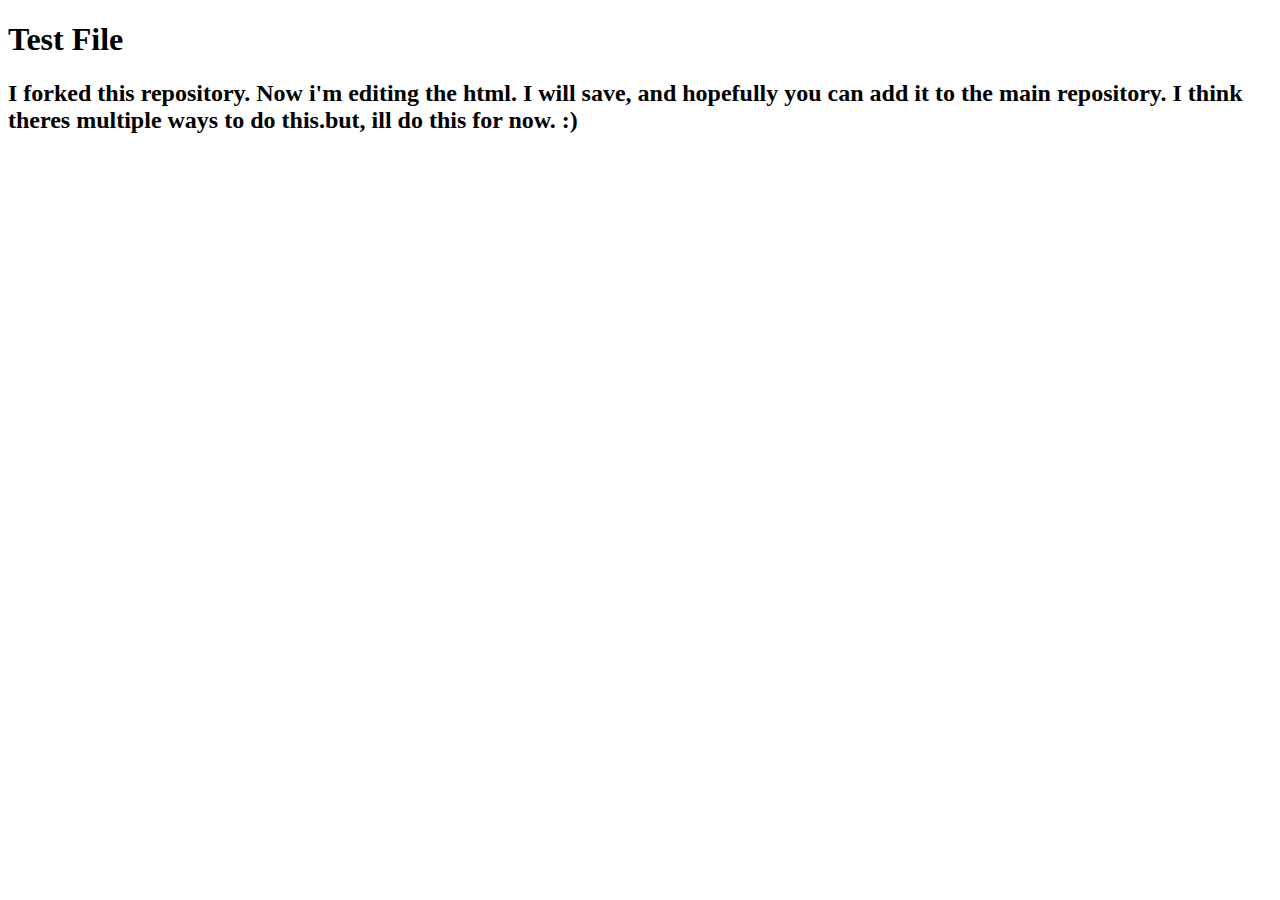
==== test.html @ 04b123a7 "Update test.html" ====
<!DOCTYPE html>
<html lang="en">
<head>
	<meta charset="utf-8" />
	<title>Test File</title>
</head>
<body>
	<h1>Test File</h1>
	<h2>I forked this repository. Now i'm editing the html.  I will save, and hopefully you can add it to the main repository.  I think theres multiple ways to do this.but, ill do this for now. :)</h2>
</body>
</html>
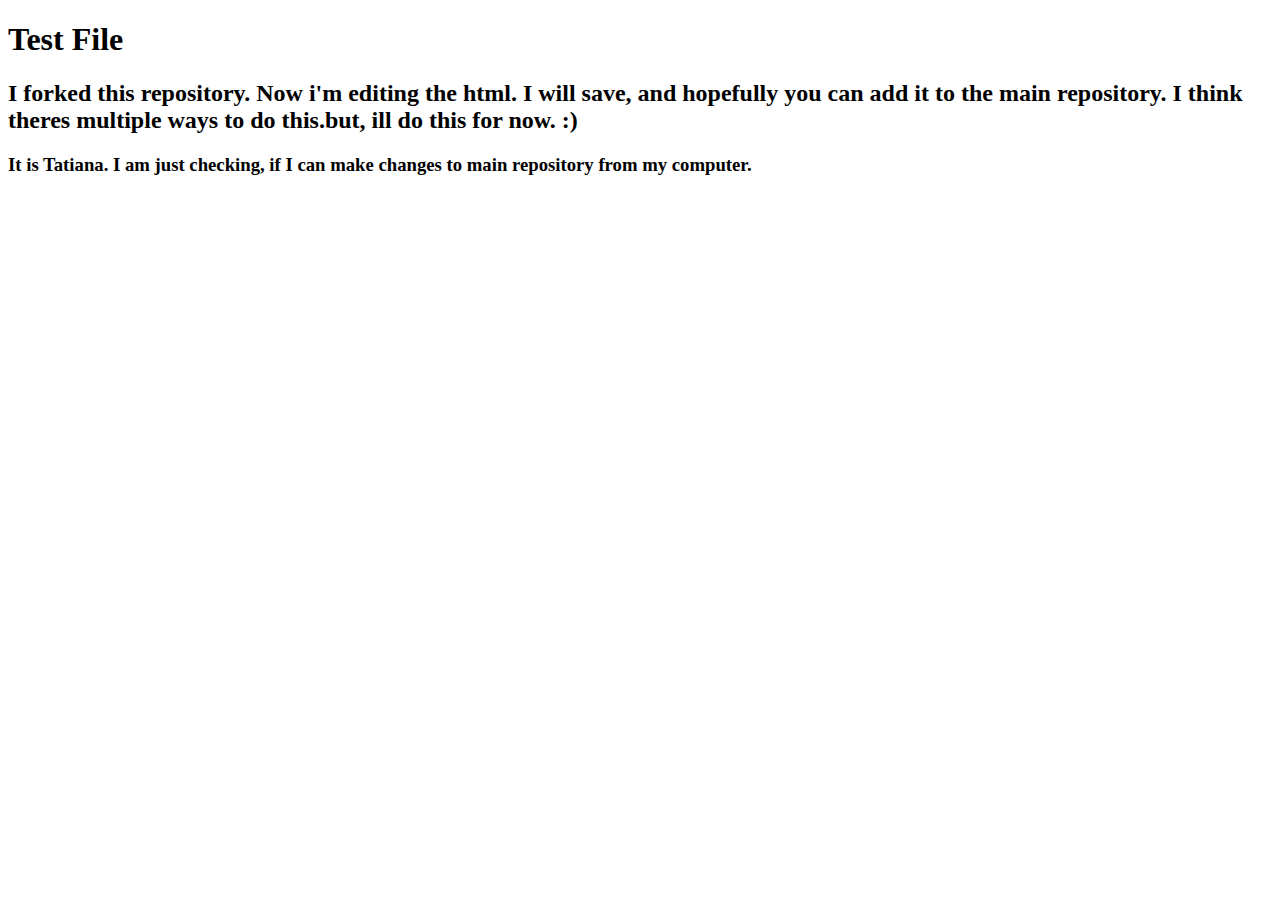
==== commit f4d3c46a: "Merge pull request #2 from tatianasnook/main" ====
--- a/test.html
+++ b/test.html
@@ -7,5 +7,6 @@
 <body>
 	<h1>Test File</h1>
 	<h2>I forked this repository. Now i'm editing the html.  I will save, and hopefully you can add it to the main repository.  I think theres multiple ways to do this.but, ill do this for now. :)</h2>
+	<h3>It is Tatiana. I am just checking, if I can make changes to main repository from my computer.</h3>
 </body>
 </html>
